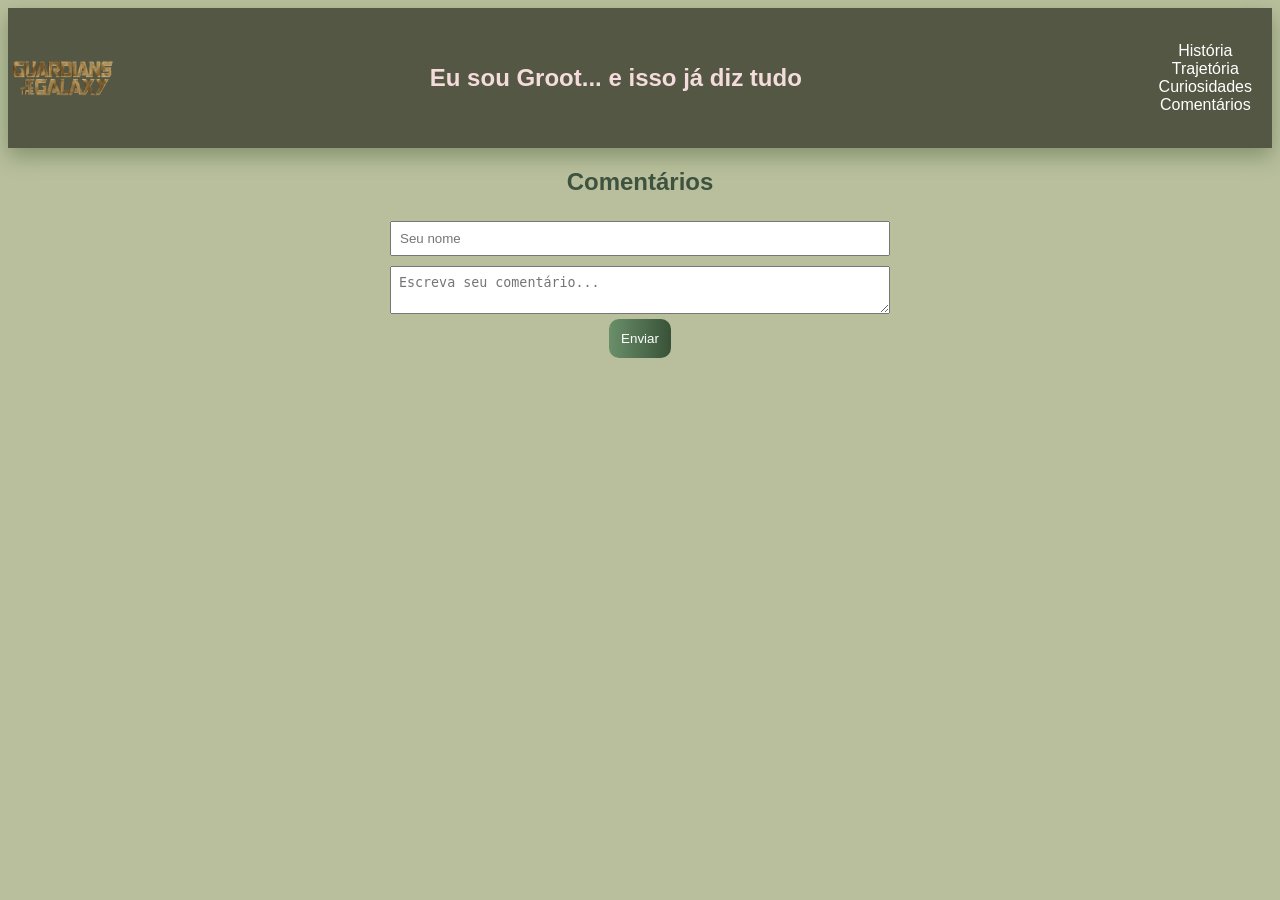
==== comentarios.html @ 85ff199b "docs - adicionei a parte de comentários do site" ====
<html lang="en">
<head>
    <meta charset="UTF-8">
    <meta name="viewport" content="width=device-width, initial-scale=1.0">
    <link rel="stylesheet" href="style/style.css">
    <title>Comentarios Groot</title>
</head>
<body id="comentarios">
    <header>
        <nav id="navbar">
            <a href="index.html">
                <img id="icon" src="assets/image/logo.png" alt="Logo Guardiões da Galáxia">
            </a>
            <h2> Eu sou Groot... e isso já diz tudo</h2>

            <ul id="links">
                <li> <a href="historia.html">História</li></a>
                <li> <a href="trajetoria.html">Trajetória </li></a>
                <li> <a href="curiosidade.html">Curiosidades</li></a>
                <li> <a href="comentarios.html">Comentários</li></a>
            </ul>
        </nav>
    </header>
    
    <div class="comentarios">
    <h2>Comentários</h2>

    <form id="formComentario">
        <input type="text" id="nome" placeholder="Seu nome" required>
        <textarea id="comentario" placeholder="Escreva seu comentário..." required></textarea>
        <button type="submit">Enviar</button>
    </form>

    <div id="listaComentarios"></div>
</div>
</body>
</html>
---- style/style.css ----
#pagina_login {
    background-image: url('../assets/image/groot_fundo_google.jpg')
}
#pagina_principal{
      background-color: rgba(177, 184, 144, 0.89);
}
#pagina_historia{
    background-color: rgba(177, 184, 144, 0.89); 
}
#container{
background-color: rgba(240, 202, 146, 0.932) !important;
border-radius: 15px;
padding: 30px;

}
h3 {
color:  rgb(136, 71, 15);
}

button {
  background: linear-gradient(90deg, #6a8f6a, #385238);
  color: white;
  border: none;
  border-radius: 10px;
  padding: 12px;
  transition: 0.3s;
}

#navbar {
display:flex;
justify-content: space-between;
align-items: center;
padding: 5px;
background-color: rgba(72, 75, 58, 0.89);
color: rgb(245, 220, 220);
font-family: 'Segoe UI', Tahoma, Geneva, Verdana, sans-serif;
box-shadow: 0px 8px 20px rgba(70, 97, 56, 0.473);
}

#icon{
    width: 100px;
    height: 50px;
}

#links {
    list-style: none;
  }

li {
    margin-right: 15px;
    text-decoration: none;
}
nav a {
  color: #ffffff;
  text-decoration: none;
}
#home{
align-items: center;
text-align: center;
color: rgb(62, 82, 64);
}
p{
text-align: center;
line-height: 1.6;
font-size: 16px;
max-width: 700px;
margin: 0 auto 20px auto;
}
img {
  display: block;
  margin: 40px auto;
  max-width: 300px;
  border-radius: 10px;
}
h4{
text-align: center;
line-height: 1.6;
font-size: 16px;
max-width: 700px;
margin: 0 auto 20px auto;
}

#trajetoria{
align-items: center;
text-align: center;
color: rgb(62, 82, 64);
background-color: rgba(177, 184, 144, 0.89); 
}   

#historia{
align-items: center;
text-align: center;
color: rgb(62, 82, 64);
}

#imgGuardioes{
width: 300;
height: 250;
}

#imgbaby{
    width: 100;
    height: 300;
}

#fixed{
    right: 0px;
    bottom: 0px;
    position: fixed;
    width: 200px;
    height: 200px;
    margin-bottom: 0;
}

#comentarios{
align-items: center;
text-align: center;
color: rgb(62, 82, 64);
background-color: rgba(177, 184, 144, 0.89);    
}

.comentarios {
    max-width: 500px;
    margin: auto;
    font-family: Arial;
}

input, textarea {
    width: 100%;
    margin: 5px 0;
    padding: 8px;
}

#comentar {
    padding: 8px 15px;
    cursor: pointer;
}

.comentario {
    border-bottom: 1px solid #ccc;
    margin-top: 10px;
    padding: 5px;
}
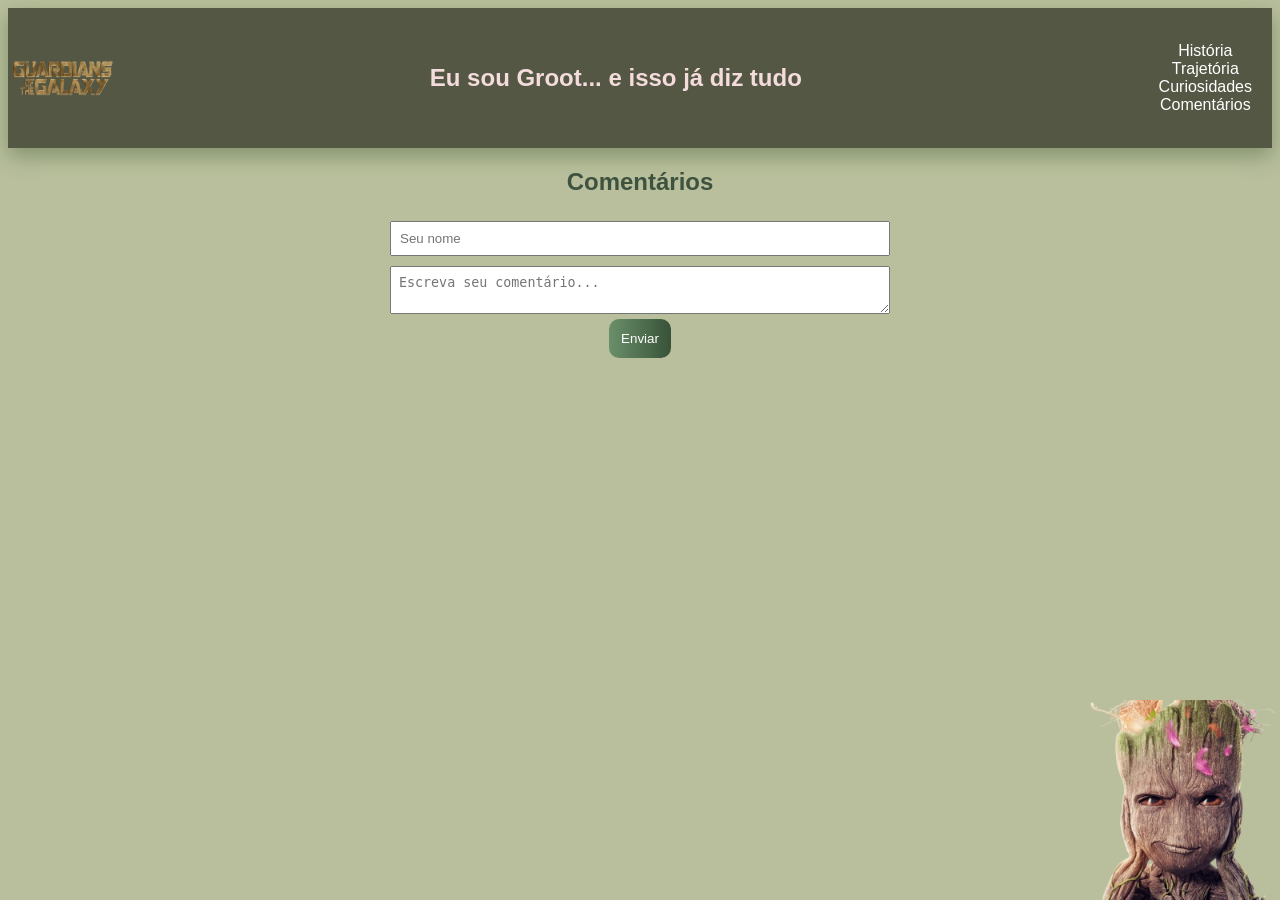
==== commit 2139e00d: "feat - adicionei a funcionalidade de validacao dos comentarios." ====
--- a/comentarios.html
+++ b/comentarios.html
@@ -25,13 +25,15 @@
     <div class="comentarios">
     <h2>Comentários</h2>
 
-    <form id="formComentario">
-        <input type="text" id="nome" placeholder="Seu nome" required>
+    <form id="formulario">
+        <input type="text" id="nomeComentario" placeholder="Seu nome" required>
         <textarea id="comentario" placeholder="Escreva seu comentário..." required></textarea>
         <button type="submit">Enviar</button>
     </form>
 
     <div id="listaComentarios"></div>
+    <img id="fixed" src="assets/image/grootfixed.png" alt="groot">
 </div>
+<script src="script/script.js"></script>
 </body>
 </html>
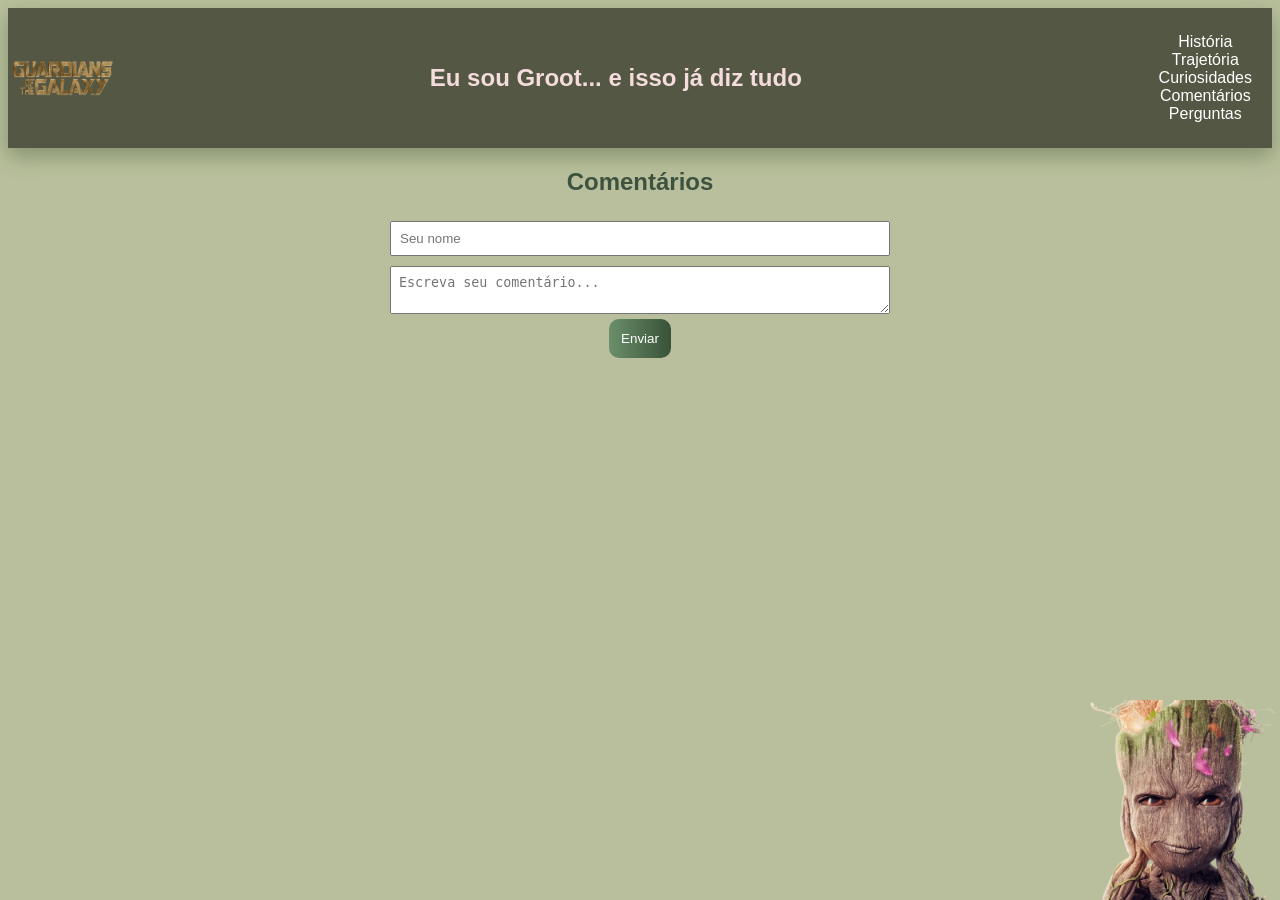
==== commit 22fec264: "docs- adicionei uma pagina para perguntas pessoais sobre o groot." ====
--- a/comentarios.html
+++ b/comentarios.html
@@ -18,6 +18,7 @@
                 <li> <a href="trajetoria.html">Trajetória </li></a>
                 <li> <a href="curiosidade.html">Curiosidades</li></a>
                 <li> <a href="comentarios.html">Comentários</li></a>
+                <li> <a href="perguntas.html">Perguntas</li></a>
             </ul>
         </nav>
     </header>
@@ -25,10 +26,10 @@
     <div class="comentarios">
     <h2>Comentários</h2>
 
-    <form id="formulario">
+    <form id="formularioComentario">
         <input type="text" id="nomeComentario" placeholder="Seu nome" required>
         <textarea id="comentario" placeholder="Escreva seu comentário..." required></textarea>
-        <button type="submit">Enviar</button>
+        <button id="botaoComentario"type="submit">Enviar</button>
     </form>
 
     <div id="listaComentarios"></div>
--- a/style/style.css
+++ b/style/style.css
@@ -11,12 +11,10 @@
 background-color: rgba(240, 202, 146, 0.932) !important;
 border-radius: 15px;
 padding: 30px;
-
 }
 h3 {
 color:  rgb(136, 71, 15);
 }
-
 button {
   background: linear-gradient(90deg, #6a8f6a, #385238);
   color: white;
@@ -25,7 +23,6 @@
   padding: 12px;
   transition: 0.3s;
 }
-
 #navbar {
 display:flex;
 justify-content: space-between;
@@ -36,12 +33,10 @@
 font-family: 'Segoe UI', Tahoma, Geneva, Verdana, sans-serif;
 box-shadow: 0px 8px 20px rgba(70, 97, 56, 0.473);
 }
-
 #icon{
     width: 100px;
     height: 50px;
 }
-
 #links {
     list-style: none;
   }
@@ -140,4 +135,54 @@
     border-bottom: 1px solid #ccc;
     margin-top: 10px;
     padding: 5px;
+}
+
+#botaoExcluir{
+    background: linear-gradient(90deg, #6a8f6a, #385238);
+    color: white;
+    border: none;
+    border-radius: 10px;
+    padding: 5px;
+    transition: 0.3s;
+}
+
+.form-personagem {
+    max-width: 500px;
+    margin: 30px auto;
+    padding: 20px;
+    background: #314b31;
+    color: white;
+    border-radius: 10px;
+    font-family: 'Segoe UI', Tahoma, Geneva, Verdana, sans-serif;
+    text-align:start;
+}
+
+.form-personagem input,
+.form-personagem select,
+.form-personagem textarea {
+    width: 100%;
+    margin-bottom: 10px;
+    padding: 8px;
+    border-radius: 5px;
+    border: none;
+}
+
+#mensagem {
+    margin-top: 10px;
+    font-weight: bold;
+}
+
+.resposta {
+    background: #314b31;
+    color: white;
+    padding: 10px;
+    margin-top: 10px;
+    border-radius: 8px;
+}
+
+#perguntas{
+align-items: center;
+text-align: center;
+color: rgb(62, 82, 64);
+background-color: rgba(177, 184, 144, 0.89);    
 }
